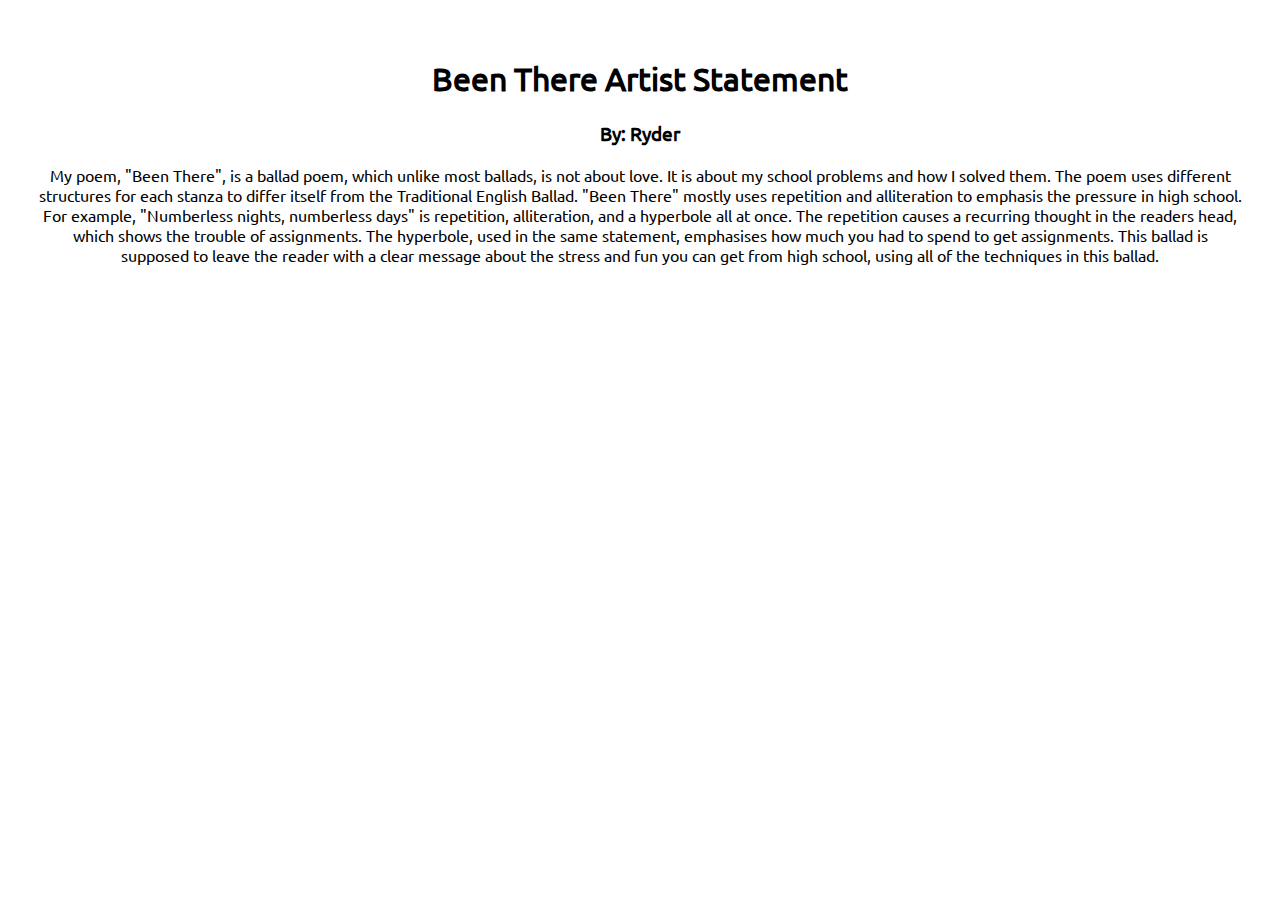
==== art1.html @ 25526433 "Official Release" ====
<!DOCTYPE html>
<html>
    <head>
        <meta charset = 'utf-8' />
        <meta name = 'viewport' content = 'width=device-width, initial-scale=1.0' />
        <meta name = 'title' content = 'Start' />
        <title>Project</title>
        <script src="https://cdnjs.cloudflare.com/ajax/libs/jquery/3.6.1/jquery.min.js" integrity="sha512-aVKKRRi/Q/YV+4mjoKBsE4x3H+BkegoM/em46NNlCqNTmUYADjBbeNefNxYV7giUp0VxICtqdrbqU7iVaeZNXA==" crossorigin="anonymous" referrerpolicy="no-referrer"></script>
        <script src="https://cdnjs.cloudflare.com/ajax/libs/bootstrap/5.2.2/js/bootstrap.min.js" integrity="sha512-5BqtYqlWfJemW5+v+TZUs22uigI8tXeVah5S/1Z6qBLVO7gakAOtkOzUtgq6dsIo5c0NJdmGPs0H9I+2OHUHVQ==" crossorigin="anonymous" referrerpolicy="no-referrer"></script>
        <link href="style.css" rel="stylesheet" />
    </head>
    <body>
        <h1>Been There Artist Statement</h1>
        <h3>By: Ryder</h3>
        <p>
            My poem, "Been There", is a ballad poem, which unlike most ballads, is not about love. It is about my school problems and how I solved them. The poem uses different structures for each stanza to differ itself from the Traditional English Ballad. "Been There" mostly uses repetition and alliteration to emphasis the pressure in high school. For example, "Numberless nights, numberless days" is repetition, alliteration, and a hyperbole all at once. The repetition causes a recurring thought in the readers head, which shows the trouble of assignments. The hyperbole, used in the same statement, emphasises how much you had to spend to get assignments. This ballad is supposed to leave the reader with a clear message about the stress and fun you can get from high school, using all of the techniques in this ballad.
        </p>
    </body>
</html>
---- style.css ----
@font-face {
    font-family: Ubuntu;
    src: url(Ubuntu-R.ttf);
}
#block {
    padding: 20px 15px;
    width: 80%;
    margin: auto;
    border-radius: 15px;
    border: 4px solid black;
    background: rgb(241, 241, 241);
    box-shadow: 6px 5px 4px black;
}
#block a{
    color: black;
    text-decoration: none;
}
#block::after{
    content: '\A';
    white-space: pre;
}
html, body {
    padding: 15px;
    text-align: center;
    font-family: Ubuntu, sans-serif;
}
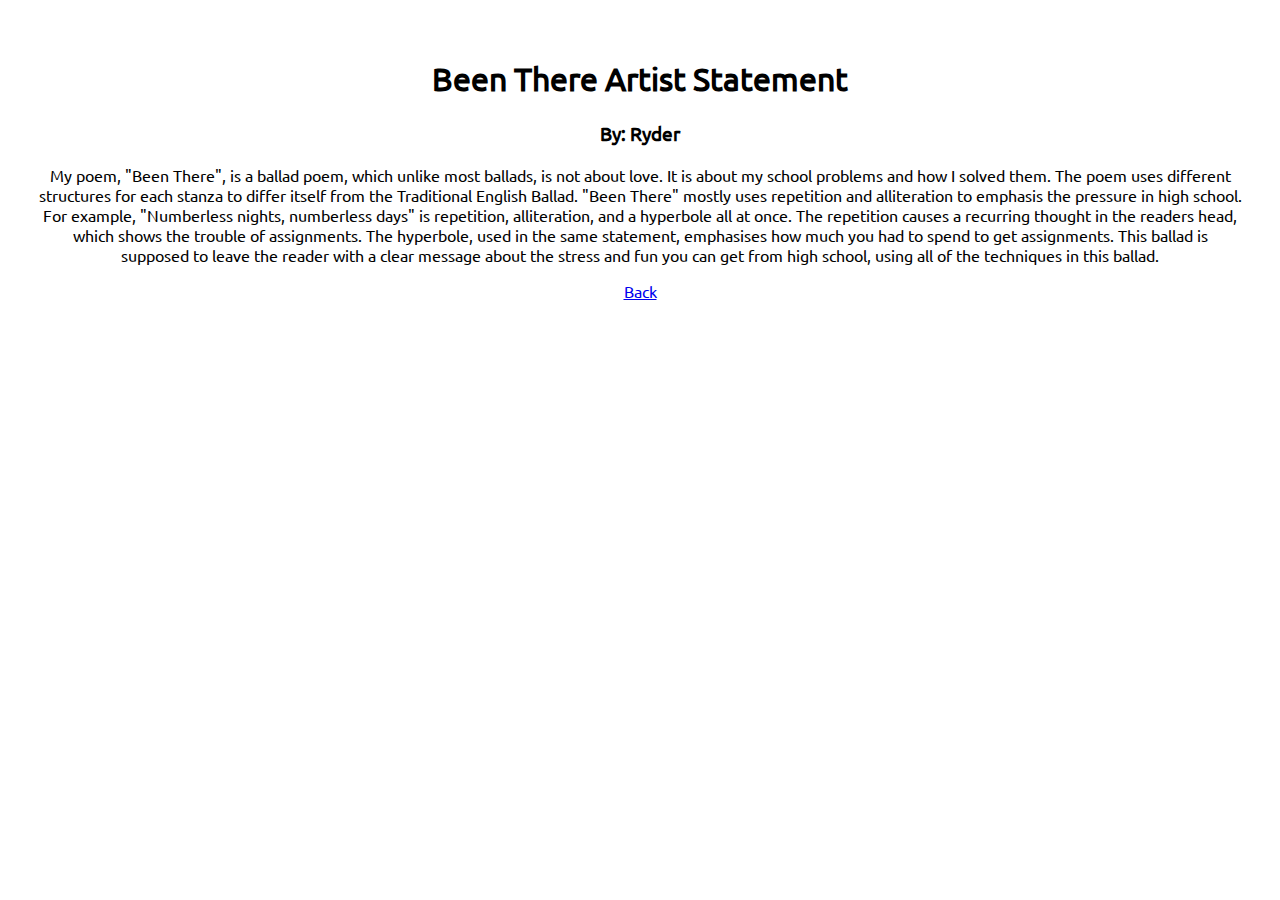
==== commit e4f5768d: "1.0.5" ====
--- a/art1.html
+++ b/art1.html
@@ -15,5 +15,6 @@
         <p>
             My poem, "Been There", is a ballad poem, which unlike most ballads, is not about love. It is about my school problems and how I solved them. The poem uses different structures for each stanza to differ itself from the Traditional English Ballad. "Been There" mostly uses repetition and alliteration to emphasis the pressure in high school. For example, "Numberless nights, numberless days" is repetition, alliteration, and a hyperbole all at once. The repetition causes a recurring thought in the readers head, which shows the trouble of assignments. The hyperbole, used in the same statement, emphasises how much you had to spend to get assignments. This ballad is supposed to leave the reader with a clear message about the stress and fun you can get from high school, using all of the techniques in this ballad.
         </p>
+        <a href="/">Back</a>
     </body>
 </html>